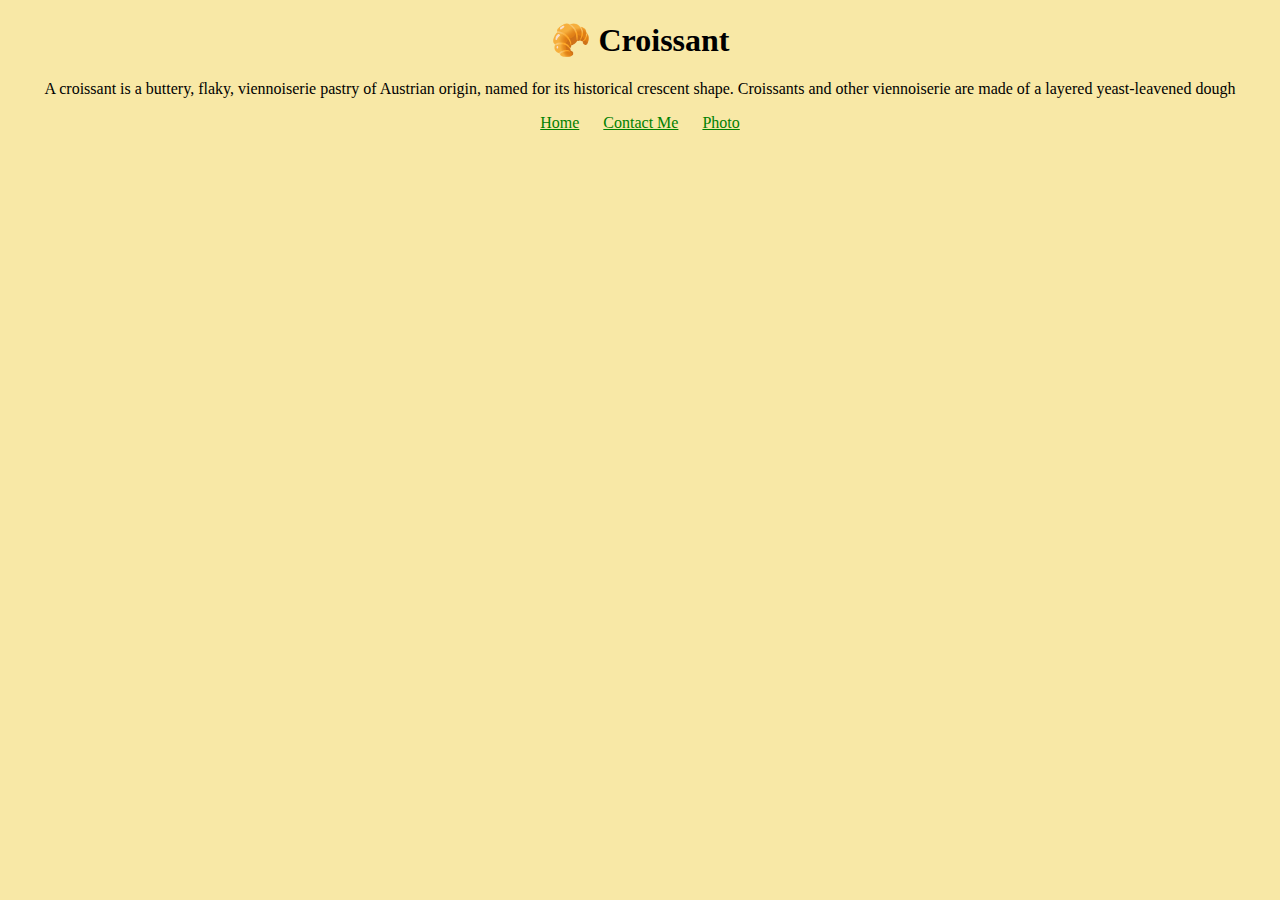
==== index.html @ 483aa295 "multiple-pages" ====
<head>
    <meta charset="UTF-8">
    <meta http-equiv="X-UA-Compatible" content="IE=edge">
    <meta name="viewport" content="width=device-width, initial-scale=1.0">
    <link href="css/styles.css" rel="stylesheet" type="text/css" />
    <title>The best Croissant in New York</title>
</head>

<body>
    <h1>
        🥐 Croissant
    </h1>
    <p>
        A croissant is a buttery, flaky, viennoiserie pastry of Austrian origin, named for its historical crescent
        shape.
        Croissants and other viennoiserie are made of a layered yeast-leavened dough
    </p>
    <footer>
        <a href="/index.html">Home</a>
        <a href="/contact.html">Contact Me</a>
        <a href="/photo.html">Photo</a>
    </footer>

</body>

</html>
---- css/styles.css ----
body {
  background: #f8e8a6;
  display: block;
  margin: 8px;
}
h1,
p {
  text-align: center;
}
h1 {
  display: block;
  font-size: 32px;
  margin-top: 21px;
  margin-bottom: 21px;
}
p {
  margin-top: 16px;
  margin-bottom: 16px;
}
footer {
  text-align: center;
  display: block;
}
footer a {
  margin: 0 10px;
  color: green;
  cursor: pointer;
  text-decoration: underline;
}
img {
  max-width: 100%;
  border-radius: 10px;
  display: block;
  margin: 30px auto;
}
a {
  color: -webkit-link;
  cursor: pointer;
  text-decoration: underline;
}
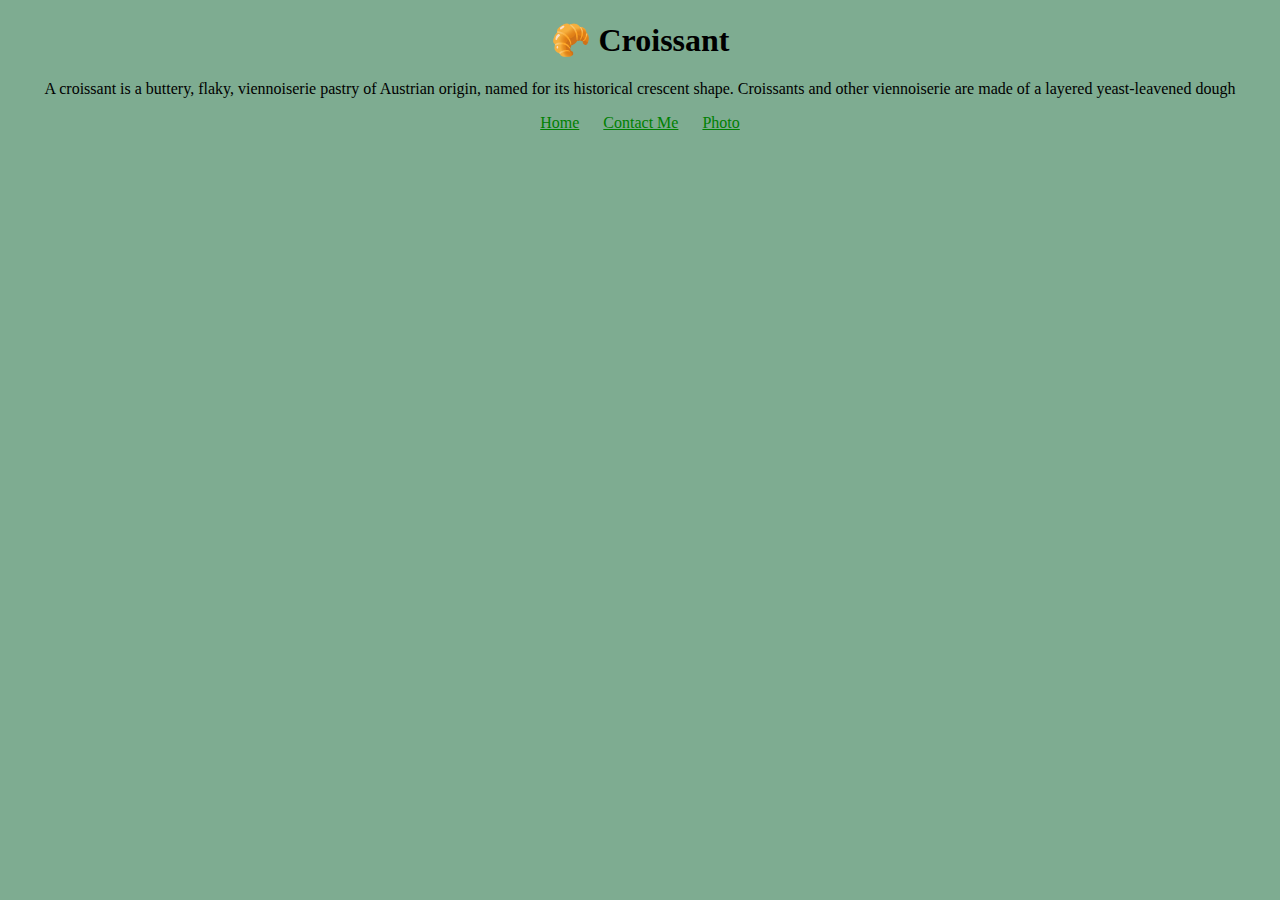
==== commit c3d09279: "Addided SEO friendly structure" ====
--- a/index.html
+++ b/index.html
@@ -1,5 +1,6 @@
 <head>
     <meta charset="UTF-8">
+    <meta name="description" content="The best fresh croissant in The New York. Buy Now">
     <meta http-equiv="X-UA-Compatible" content="IE=edge">
     <meta name="viewport" content="width=device-width, initial-scale=1.0">
     <link href="css/styles.css" rel="stylesheet" type="text/css" />
@@ -16,9 +17,9 @@
         Croissants and other viennoiserie are made of a layered yeast-leavened dough
     </p>
     <footer>
-        <a href="/index.html">Home</a>
-        <a href="/contact.html">Contact Me</a>
-        <a href="/photo.html">Photo</a>
+        <a href="index.html" title="home">Home</a>
+        <a href="contact.html" title="contact-with-croissant.com">Contact Me</a>
+        <a href="photo.html" titlt="fresh croissant">Photo</a>
     </footer>
 
 </body>
--- a/css/styles.css
+++ b/css/styles.css
@@ -1,5 +1,5 @@
 body {
-  background: #f8e8a6;
+  background: #7eac91;
   display: block;
   margin: 8px;
 }
